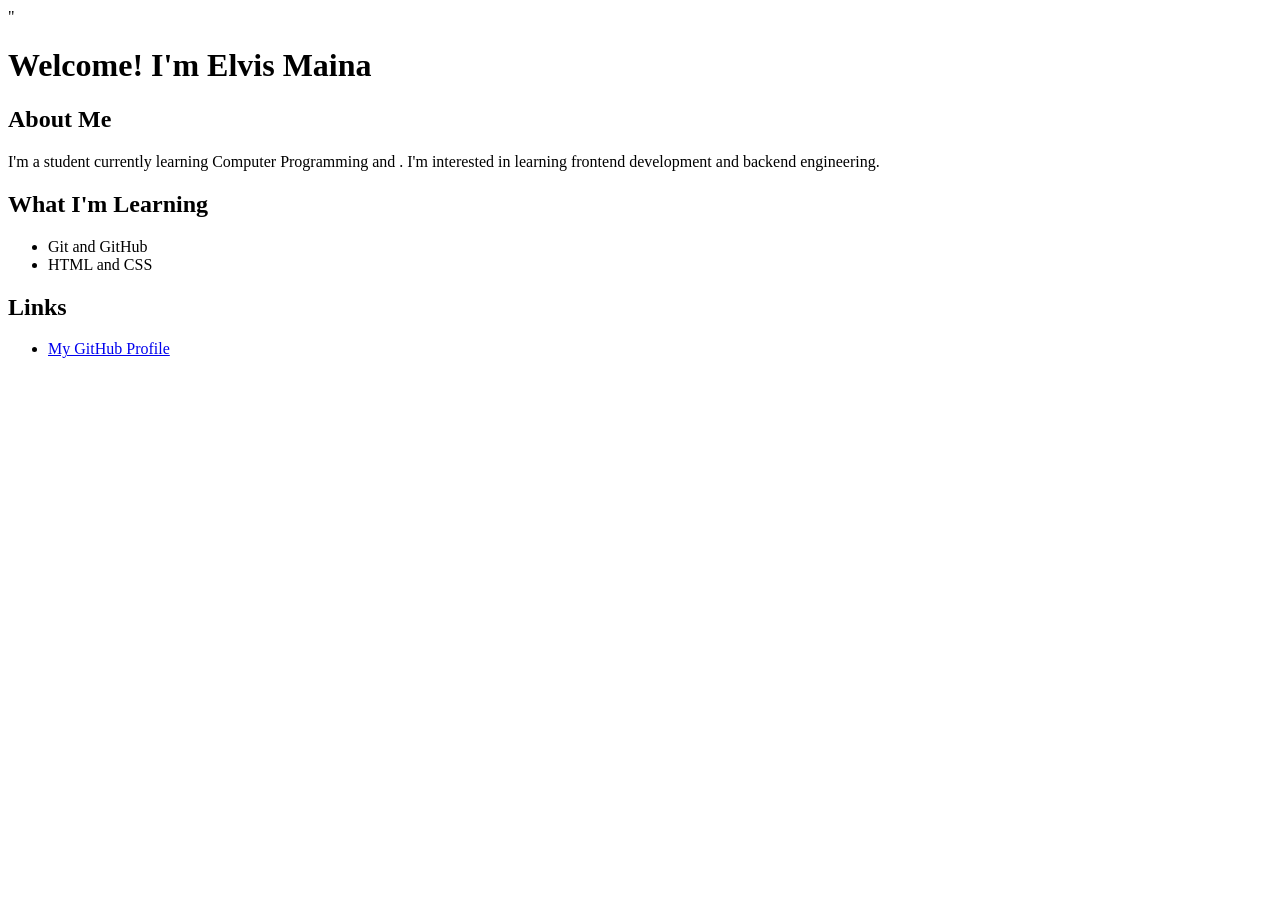
==== index.html @ 9ac0e21c "Link external stylesheet and remove inline styles Removed inline styles and linked to external style" ====
<!DOCTYPE html>
<html lang="en">
<head>
    <meta charset="UTF-8">
    <meta name="viewport" content="width=device-width, initial-scale=1.0">
    <title>My Personal Site</title>
   <link rel="stylesheet href="style.css>"
</head>
<body>
    <h1>Welcome! I'm Elvis Maina</h1>

    <div class="section">
        <h2>About Me</h2>
        <p>I'm a student currently learning Computer Programming and .
           I'm interested in learning frontend development and backend engineering.</p>
    </div>

    <div class="section">
        <h2>What I'm Learning</h2>
        <ul>
            <li>Git and GitHub</li>
            <li>HTML and CSS</li>
        </ul>
    </div>

    <div class="section">
        <h2>Links</h2>
        <ul>
            <li><a href="https://github.com/yElvisMaina-ctr">My GitHub Profile</a></li>
        </ul>
    </div>
</body>
</html>
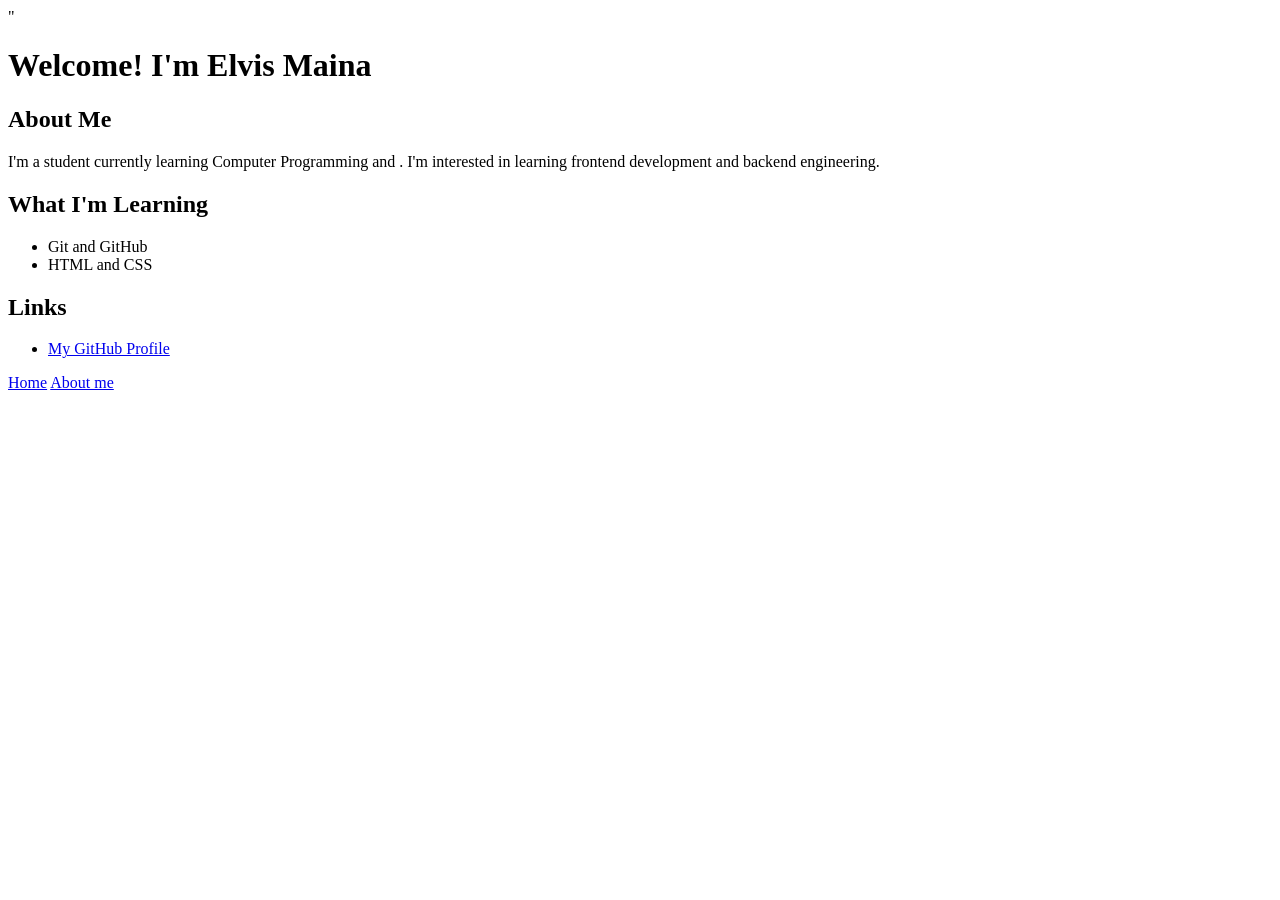
==== commit af2bb6c1: "Add navigation links to index.html" ====
--- a/index.html
+++ b/index.html
@@ -29,5 +29,10 @@
             <li><a href="https://github.com/yElvisMaina-ctr">My GitHub Profile</a></li>
         </ul>
     </div>
+    <nav>
+        <a href="index.html">Home</a>
+        <a href="about.html">About me</a>
+    </nav>
+    
 </body>
 </html>
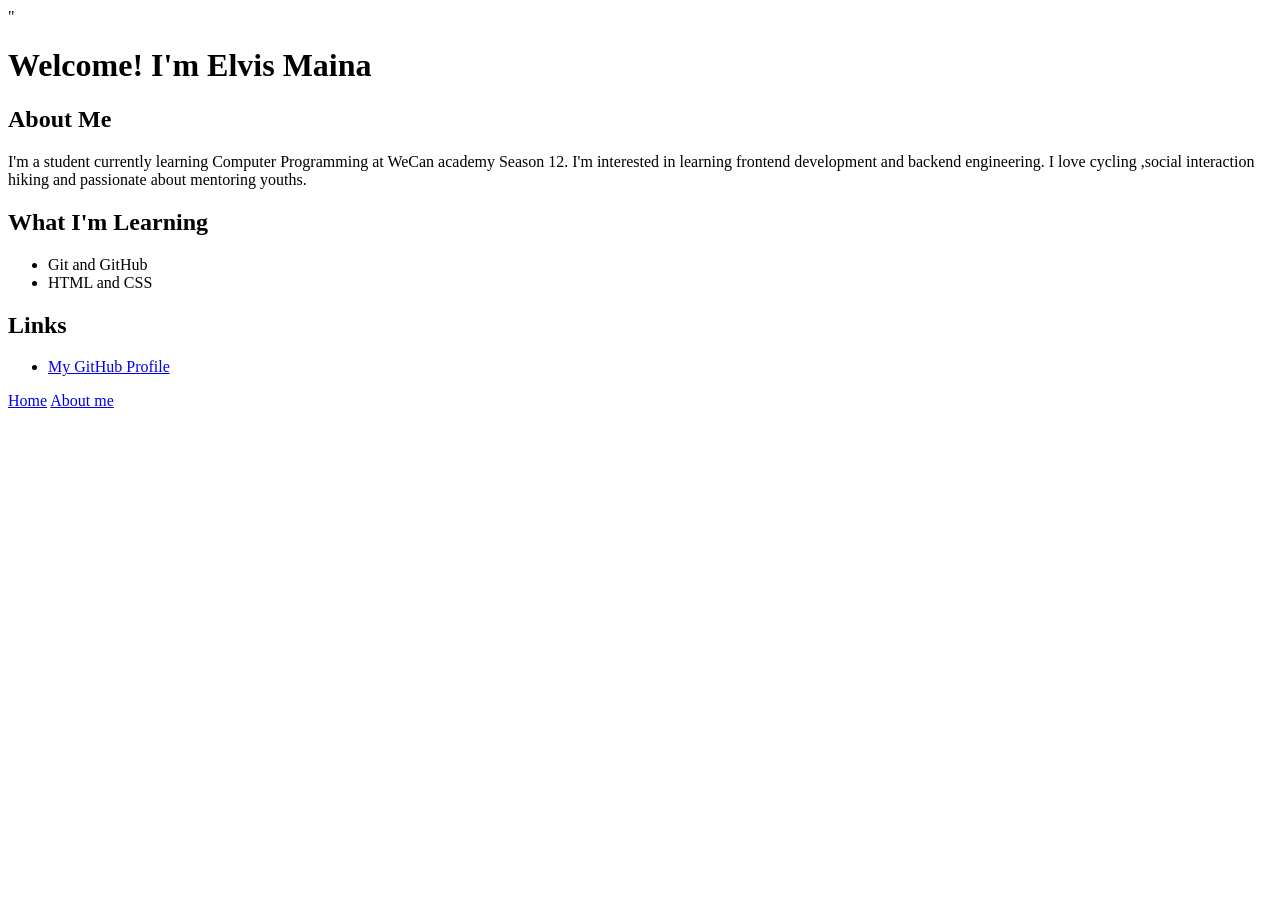
==== commit cb2f137b: "Update index.html" ====
--- a/index.html
+++ b/index.html
@@ -10,9 +10,11 @@
     <h1>Welcome! I'm Elvis Maina</h1>
 
     <div class="section">
+
         <h2>About Me</h2>
-        <p>I'm a student currently learning Computer Programming and .
-           I'm interested in learning frontend development and backend engineering.</p>
+        <p>I'm a student currently learning Computer Programming at WeCan academy Season 12.
+           I'm interested in learning frontend development and backend engineering.
+I love cycling ,social interaction hiking and passionate about mentoring youths.</p>
     </div>
 
     <div class="section">
@@ -26,7 +28,7 @@
     <div class="section">
         <h2>Links</h2>
         <ul>
-            <li><a href="https://github.com/yElvisMaina-ctr">My GitHub Profile</a></li>
+            <li><a href="https://github.com/ElvisMaina-ctr">My GitHub Profile</a></li>
         </ul>
     </div>
     <nav>
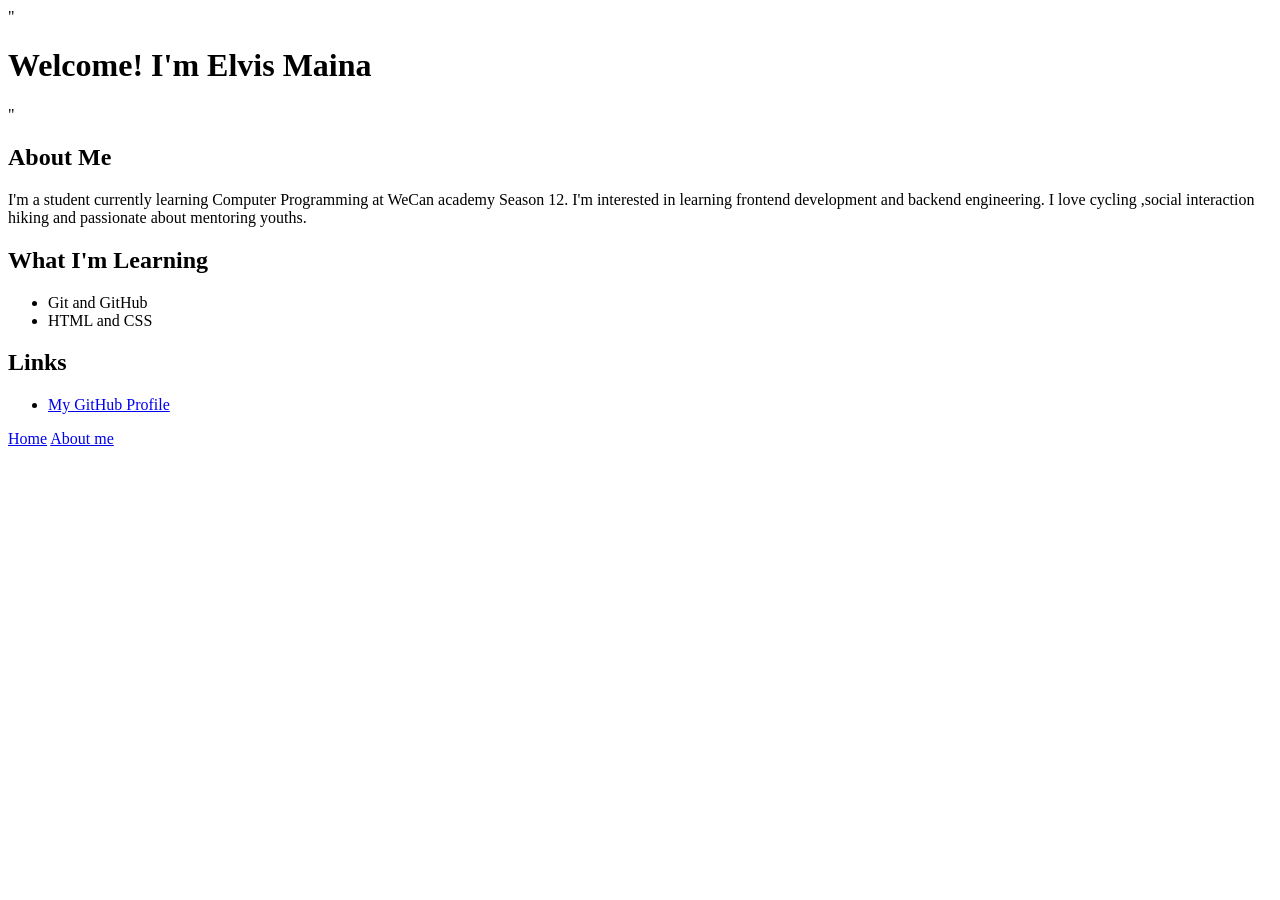
==== commit 92c3de7c: "Update index.html" ====
--- a/index.html
+++ b/index.html
@@ -7,8 +7,8 @@
    <link rel="stylesheet href="style.css>"
 </head>
 <body>
-    <h1>Welcome! I'm Elvis Maina</h1>
-
+    <h1 color:blue:>Welcome! I'm Elvis Maina</h1>
+    <link rel="stylesheet href="style.css>"
     <div class="section">
 
         <h2>About Me</h2>
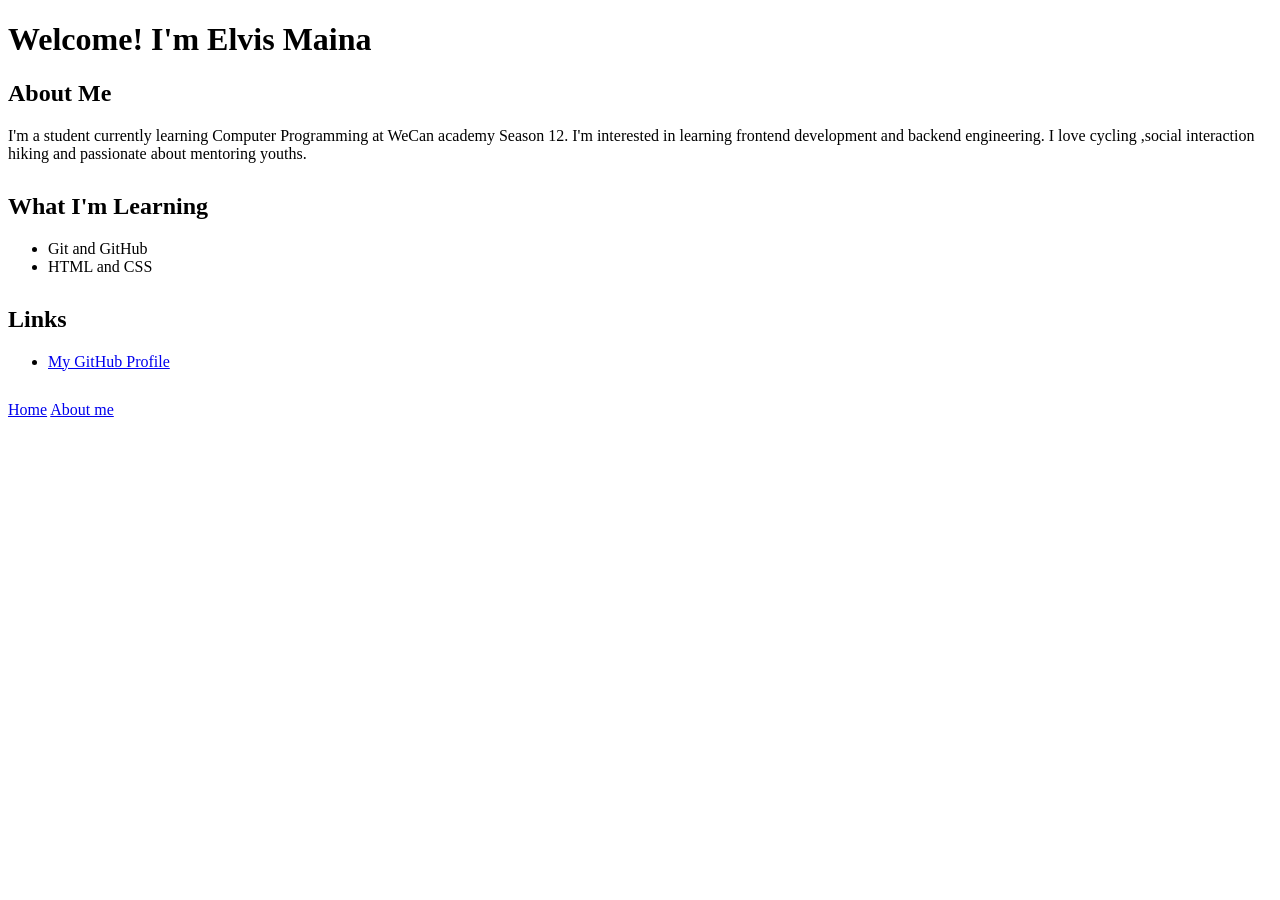
==== commit 6b11830b: "Update index.html" ====
--- a/index.html
+++ b/index.html
@@ -4,11 +4,11 @@
     <meta charset="UTF-8">
     <meta name="viewport" content="width=device-width, initial-scale=1.0">
     <title>My Personal Site</title>
-   <link rel="stylesheet href="style.css>"
+   <link rel="stylesheet" href="style.css">
 </head>
 <body>
     <h1 color:blue:>Welcome! I'm Elvis Maina</h1>
-    <link rel="stylesheet href="style.css>"
+    <link rel="stylesheet" href="style.css">
     <div class="section">
 
         <h2>About Me</h2>
--- a/style.css
+++ b/style.css
@@ -0,0 +1,26 @@
+
+.body{
+            font-family: Times New Roman,        sans-serif;
+            max-width: 700px;
+            margin: 50px auto;
+            padding: 0 20px;
+            line-height: 1.6;
+            background-color: #111111;
+        }
+       
+ .h1{
+            border-bottom: 2px solid #0366d6;
+            padding-bottom: 10px;
+            color: #ffffff;
+        
+        }
+ .p}
+            font-size: 12
+        }
+ .a{
+            color: #0366d6;
+        }
+.section{
+            margin-bottom: 30px;
+        }
+    
--- a/style.css
+++ b/style.css
@@ -0,0 +1,26 @@
+
+.body{
+            font-family: Times New Roman,        sans-serif;
+            max-width: 700px;
+            margin: 50px auto;
+            padding: 0 20px;
+            line-height: 1.6;
+            background-color: #111111;
+        }
+       
+ .h1{
+            border-bottom: 2px solid #0366d6;
+            padding-bottom: 10px;
+            color: #ffffff;
+        
+        }
+ .p}
+            font-size: 12
+        }
+ .a{
+            color: #0366d6;
+        }
+.section{
+            margin-bottom: 30px;
+        }
+    
